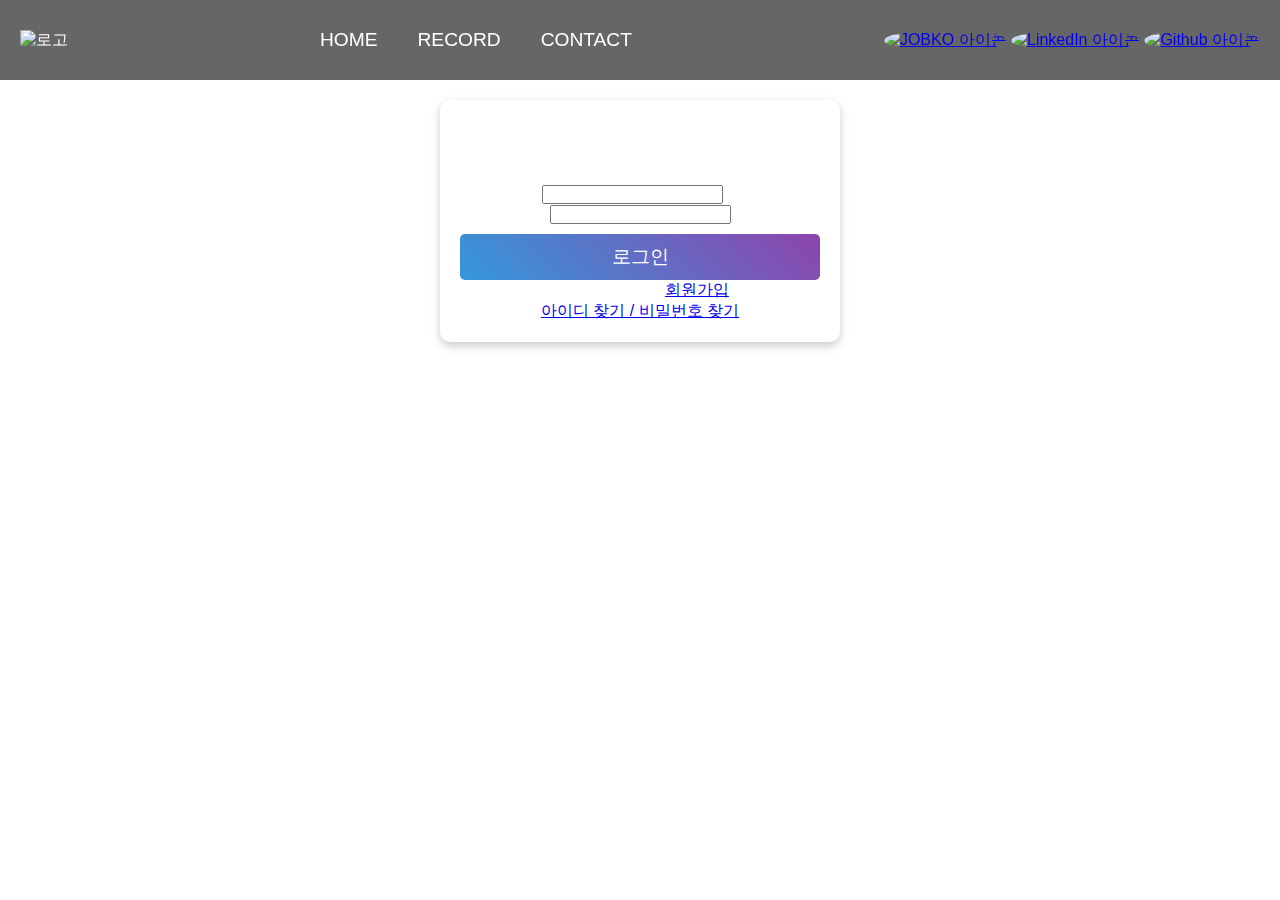
==== login.html @ ca47d296 "added login and register" ====
<!DOCTYPE html>
<html lang="ko">
<head>
    <meta charset="UTF-8">
    <meta name="viewport" content="width=device-width, initial-scale=1.0">
    <title>로그인</title>
    <link rel="icon" type="image/x-icon" href="src/image/fav.ico">
    <link rel="stylesheet" href="src/style.css">
</head>
<body>
    <nav class="navbar">
        <div class="logo">
            <img src="src/image/llt.png" alt="로고" href="index.html">
        </div>
        <ul class="nav-links">
            <li><a href="index.html">HOME</a></li>
            <li><a href="#">RECORD</a></li>
            <li><a href="#">CONTACT</a></li>
        </ul>
        <div class="icons">
            <a href="#"><img src="src/image/jobko.jpeg" alt="JOBKO 아이콘"></a>
            <a href="https://www.linkedin.com/in/%EC%9B%90%EB%B9%88-%EB%B0%95-286a6930a/"><img src="src/image/linkedin.png" alt="LinkedIn 아이콘"></a>
            <a href="https://github.com/urbantour0809"><img src="src/image/git.png" alt="Github 아이콘"></a>
        </div>
    </nav>

    <section class="auth-content">
        <h2>로그인</h2>
        <form id="login-form" onsubmit="return loginUser(event)">
            <label for="username">아이디</label>
            <input type="text" id="username" required>
            <label for="password">비밀번호</label>
            <input type="password" id="password" required>
            <button type="submit" class="auth-btn">로그인</button>
        </form>
        <div class="auth-links">
            <p>계정이 없나요? <a href="register.html">회원가입</a></p>
            <p><a href="#">아이디 찾기 / 비밀번호 찾기</a></p>
        </div>
    </section>

    <script src="auth.js"></script>
</body>
</html>
---- src/style.css ----
* {
    margin: 0;
    padding: 0;
    box-sizing: border-box;
}

body {
    font-family: 'Noto Sans KR', sans-serif;
    color: white;
    background: url('bg.gif') no-repeat center center fixed;
    background-size: cover;
}

.navbar {
    display: flex;
    justify-content: space-between;
    align-items: center;
    padding: 10px 20px;
    background-color: rgba(0, 0, 0, 0.6); /* 배경 투명도 */
    position: fixed;
    width: 100%;
    top: 0;
    height: 80px;
    z-index: 10;
}

.logo img {
    height: 60px;
}

.nav-links {
    list-style: none;
    display: flex;
}

.nav-links li {
    margin: 0 20px;
}

.nav-links li a {
    text-decoration: none;
    color: white;
    font-size: 1.2em;
    transition: transform 0.3s ease, text-shadow 0.3s ease;
}

.nav-links li a:hover {
    transform: scale(1.2);
    text-shadow: 0 4px 10px rgba(255, 255, 255, 0.6);
}

.icons a img {
    height: 40px;
    width: auto;
    border-radius: 50%;
    transition: transform 0.3s ease, box-shadow 0.3s ease;
}

.icons a:hover img {
    transform: scale(1.2);
    box-shadow: 0 4px 15px rgba(255, 255, 255, 0.6);
    border-radius: 50%;
}

.main-content {
    text-align: center;
    margin-top: 150px;
}

.lotto-btn {
    font-size: 1.5em;
    padding: 15px 40px;
    border: none;
    background: linear-gradient(to right, #8e44ad, #3498db);
    color: white;
    border-radius: 30px;
    cursor: pointer;
    transition: background 0.3s ease, transform 0.3s ease, box-shadow 0.3s ease;
}

.lotto-btn:hover {
    background: linear-gradient(to right, #cb89e7, #83bce2);
    transform: scale(1.2);
    box-shadow: 0 4px 15px rgba(255, 255, 255, 0.6);
}

.loading-overlay {
    position: fixed;
    top: 0;
    left: 0;
    width: 100%;
    height: 100%;
    background-color: rgba(0, 0, 0, 0.5);
    display: flex;
    justify-content: center;
    align-items: center;
    z-index: 9999;
}

.loading-gif {
    width: 200px;
    height: auto;
}

#result-container {
    text-align: center;
    margin-top: 50px;
}

.auth-content {
    max-width: 400px;
    margin: auto;
    padding: 20px;
    text-align: center;
    background-color: rgba(255, 255, 255, 0.1);
    border-radius: 10px;
    box-shadow: 0 4px 10px rgba(0, 0, 0, 0.2);
    margin-top: 100px;
}

.auth-content h2 {
    font-size: 2em;
    margin-bottom: 20px;
}

.auth-btn {
    width: 100%;
    padding: 10px;
    font-size: 1.2em;
    color: #fff;
    background: linear-gradient(45deg, #3498db, #8e44ad);
    border: none;
    border-radius: 5px;
    cursor: pointer;
    margin-top: 10px;
}

.auth-btn:hover {
    background: linear-gradient(45deg, #2980b9, #6d3494);
}

/* 모바일 장치에서만 적용되는 미디어 쿼리 */
@media only screen and (max-width: 480px) {
    .navbar {
        padding: 10px 15px;
        height: 70px;
    }

    .logo img {
        height: 60px;
    }

    .nav-links li a {
        font-size: 0.8em;
    }

    .lotto-btn {
        font-size: 1em;
        padding: 10px 25px;
    }

    .lotto-ball {
        width: 40px;
        height: 40px;
    }

    #result-container {
        margin-top: 70px;
    }
}
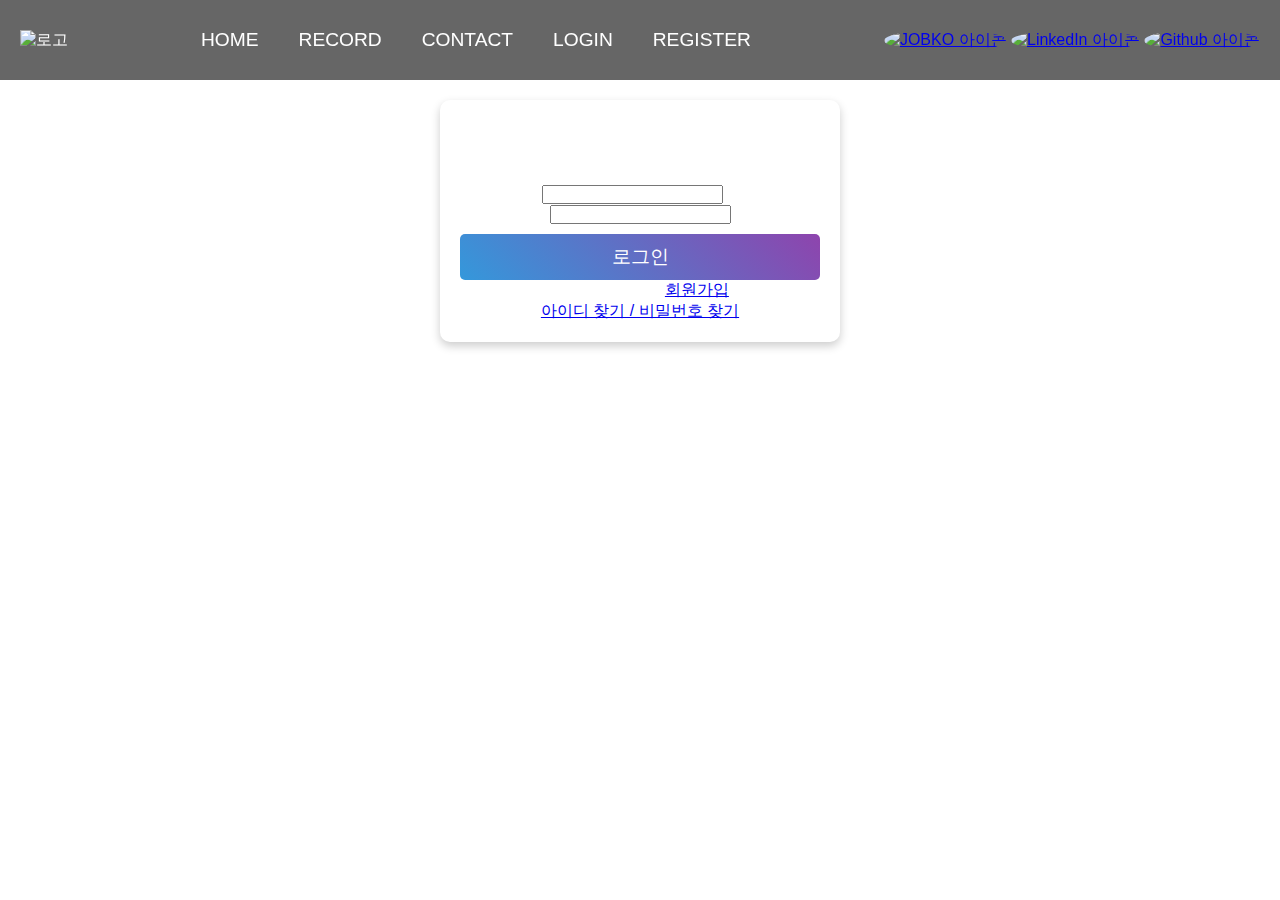
==== commit 7cd72c59: "changed styles" ====
--- a/login.html
+++ b/login.html
@@ -16,6 +16,8 @@
             <li><a href="index.html">HOME</a></li>
             <li><a href="#">RECORD</a></li>
             <li><a href="#">CONTACT</a></li>
+            <li><a href="login.html">LOGIN</a></li>
+            <li><a href="register.html">REGISTER</a></li>
         </ul>
         <div class="icons">
             <a href="#"><img src="src/image/jobko.jpeg" alt="JOBKO 아이콘"></a>
--- a/src/style.css
+++ b/src/style.css
@@ -1,3 +1,4 @@
+/* Reset and General Styling */
 * {
     margin: 0;
     padding: 0;
@@ -11,12 +12,13 @@
     background-size: cover;
 }
 
+/* Navbar Styling */
 .navbar {
     display: flex;
     justify-content: space-between;
     align-items: center;
     padding: 10px 20px;
-    background-color: rgba(0, 0, 0, 0.6); /* 배경 투명도 */
+    background-color: rgba(0, 0, 0, 0.6);
     position: fixed;
     width: 100%;
     top: 0;
@@ -62,9 +64,20 @@
     border-radius: 50%;
 }
 
+/* Main Content */
 .main-content {
     text-align: center;
     margin-top: 150px;
+}
+
+.main-content h1 {
+    font-size: 2em;
+    margin-bottom: 10px;
+}
+
+.main-content p {
+    font-size: 1.2em;
+    margin-bottom: 20px;
 }
 
 .lotto-btn {
@@ -82,6 +95,18 @@
     background: linear-gradient(to right, #cb89e7, #83bce2);
     transform: scale(1.2);
     box-shadow: 0 4px 15px rgba(255, 255, 255, 0.6);
+}
+
+/* Lotto Ball and Result Container */
+#result-container {
+    text-align: center;
+    margin-top: 50px;
+}
+
+.lotto-ball {
+    width: 70px;
+    height: 70px;
+    margin: 2px;
 }
 
 .loading-overlay {
@@ -102,11 +127,7 @@
     height: auto;
 }
 
-#result-container {
-    text-align: center;
-    margin-top: 50px;
-}
-
+/* Authentication Form Styling */
 .auth-content {
     max-width: 400px;
     margin: auto;
@@ -139,7 +160,7 @@
     background: linear-gradient(45deg, #2980b9, #6d3494);
 }
 
-/* 모바일 장치에서만 적용되는 미디어 쿼리 */
+/* Mobile Styling */
 @media only screen and (max-width: 480px) {
     .navbar {
         padding: 10px 15px;
@@ -147,7 +168,7 @@
     }
 
     .logo img {
-        height: 60px;
+        height: 50px;
     }
 
     .nav-links li a {
@@ -167,4 +188,26 @@
     #result-container {
         margin-top: 70px;
     }
-}
+
+    .main-content h1 {
+        font-size: 1.8em;
+    }
+
+    .main-content p {
+        font-size: 1em;
+    }
+
+    .auth-content {
+        width: 90%;
+        padding: 15px;
+    }
+
+    .auth-content h2 {
+        font-size: 1.6em;
+    }
+
+    .auth-btn {
+        font-size: 1em;
+        padding: 8px;
+    }
+}
